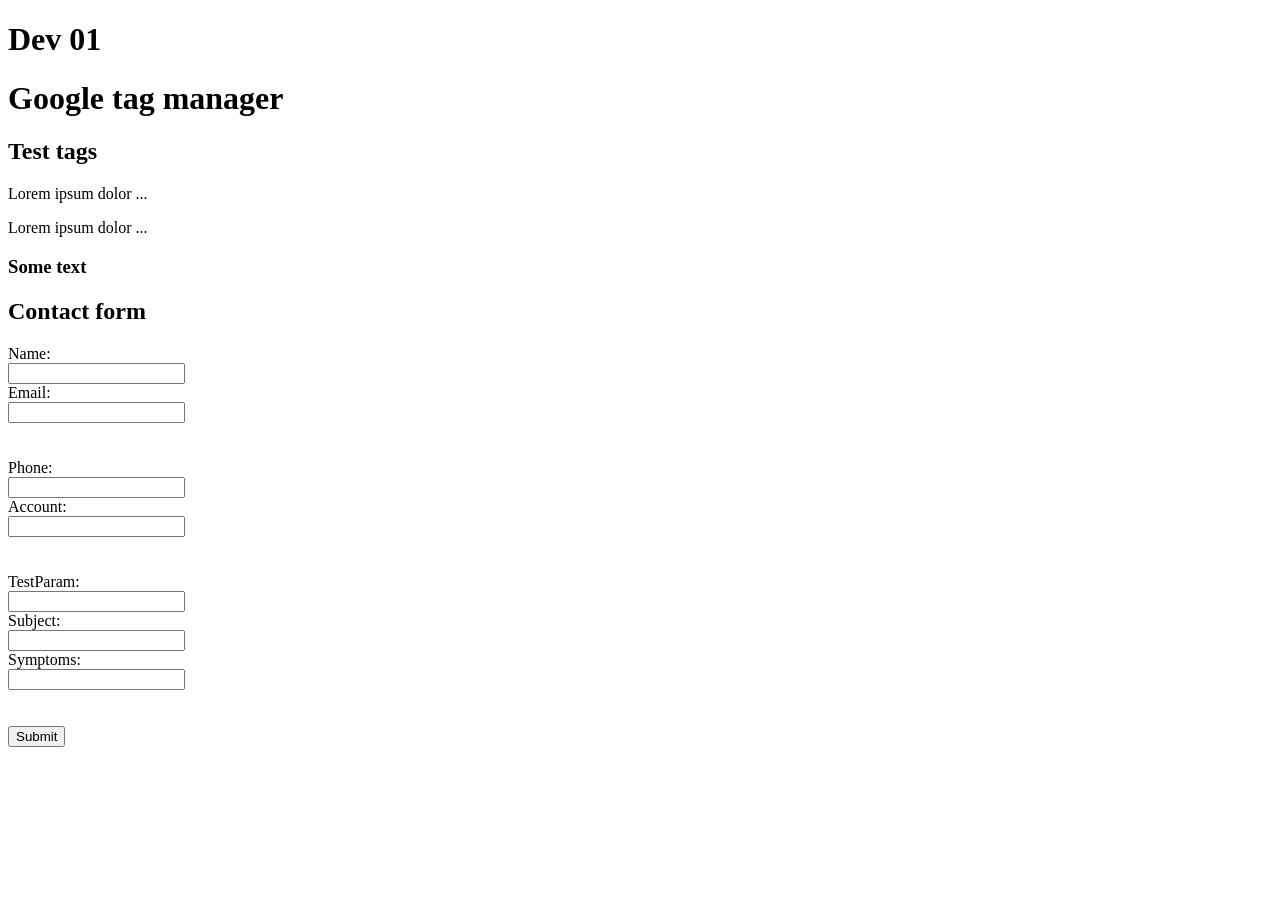
==== dev.html @ 11a9a534 "multiple pages" ====
<!DOCTYPE html>
<html>
<head>
    <meta charset="UTF-8">
<!-- Google Tag Manager -->
<script>(function(w,d,s,l,i){w[l]=w[l]||[];w[l].push({'gtm.start':
	new Date().getTime(),event:'gtm.js'});var f=d.getElementsByTagName(s)[0],
	j=d.createElement(s),dl=l!='dataLayer'?'&l='+l:'';j.async=true;j.src=
	'https://www.googletagmanager.com/gtm.js?id='+i+dl;f.parentNode.insertBefore(j,f);
	})(window,document,'script','dataLayer','GTM-W4DCKXNZ');</script>
	<!-- End Google Tag Manager -->
</head>
<body>
	<!-- Google Tag Manager (noscript) -->
<noscript><iframe src="https://www.googletagmanager.com/ns.html?id=GTM-W4DCKXNZ"
	height="0" width="0" style="display:none;visibility:hidden"></iframe></noscript>
	<!-- End Google Tag Manager (noscript) -->
<!-- Google Tag Manager (noscript) -->
<!-- <noscript><iframe src="https://www.googletagmanager.com/ns.html?id=GTM-W4DCKXNZ"
height="0" width="0" style="display:none;visibility:hidden"></iframe></noscript> -->
<!-- End Google Tag Manager (noscript) -->
<!-- <script>
  gtag('config', 'G-44QBL78MEQ', { 'debug_mode':true });
  let sign = prompt("Enter your user_id for GA:");
  if (sign) {
    gtag('config', 'G-44QBL78MEQ', {
  'user_id': sign
});
    console.log("tag is added (" + sign + ")");
  }

</script> -->
<script>
	function createObject() {
		console.log("form submitterd");
		let sign = prompt("Enter your user_id for GA:");
		if (sign) {
			// gtag('config', 'G-2HYGF91GN7', {
			// 	'user_id': sign + 'aa',
			// 	'test_user_id': sign + 'bb',
			// 	'user_code': sign
			// });
			gtag("set", {'user_id': sign + 'aa'});
			gtag("set", {'test_user_id': sign + 'bb'});
			gtag("set", {'user_code': sign + 'cc'});
			console.log("tag is added (" + sign + ")");
		}
	}
</script>
<!-- <script>
	window.dataLayer = window.dataLayer || [];
	function gtag(){dataLayer.push(arguments);}
	gtag('js', new Date());
	gtag('get', 'G-2HYGF91GN7', 'session_id', (id) => {
	  gtag('config', 'G-2HYGF91GN7', {
		  'custom_session_id': id,
		  'user_code': 'testUser'
	  });
	});
  </script> -->
  <h1>Dev 01</h1>
<h1>Google tag manager</h1>
<h2>
	Test tags
</h2>
<p>Lorem ipsum dolor ...</p>
<p>Lorem ipsum dolor ...</p>
<h3>Some text</h3>
<div>
    <h2>Contact form</h2>
	<form method="POST" class="mainForm" name="landingForm" onSubmit="createObject(); return false">
        Name:<br>
        <input type="text" name="Name" id="name-field"><br>
		Email:<br>
        <input type="text" name="Email" id="email-field"><br><br><br>
		Phone:<br>
        <input type="text" name="Phone" id="phone-field"><br>
		Account:<br>
        <input type="text" name="Account" id="account-field"><br><br><br>
		TestParam:<br>
        <input type="text" name="TestParam" id="testparam-field"><br>
		Subject:<br>
        <input type="text" name="Subject" id="subject-field"><br>
		Symptoms:<br>
        <input type="text" name="Symptoms" id="symptoms-field">
		<br><br><br>
        <input type="submit" value="Submit">
    </form>
</div>
</body>
</html>
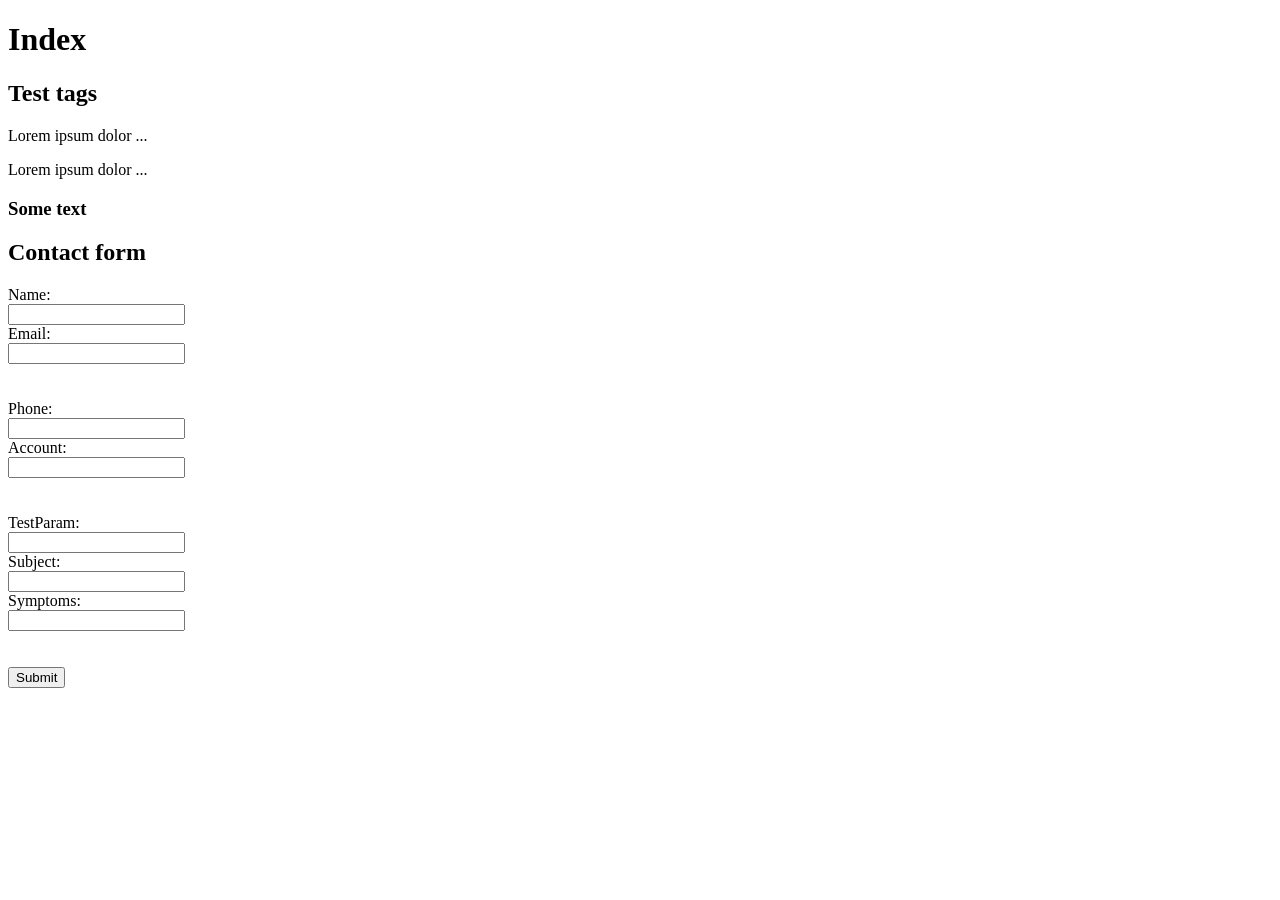
==== commit 2ed1288e: "old/new switcher" ====
--- a/dev.html
+++ b/dev.html
@@ -1,53 +1,96 @@
 <!DOCTYPE html>
 <html>
+
 <head>
-    <meta charset="UTF-8">
-<!-- Google Tag Manager -->
-<script>(function(w,d,s,l,i){w[l]=w[l]||[];w[l].push({'gtm.start':
-	new Date().getTime(),event:'gtm.js'});var f=d.getElementsByTagName(s)[0],
-	j=d.createElement(s),dl=l!='dataLayer'?'&l='+l:'';j.async=true;j.src=
-	'https://www.googletagmanager.com/gtm.js?id='+i+dl;f.parentNode.insertBefore(j,f);
-	})(window,document,'script','dataLayer','GTM-W4DCKXNZ');</script>
-	<!-- End Google Tag Manager -->
+	<meta charset="UTF-8">
+	<!-- <script>
+		window.TAG_ID = 'G-VCF8X5W0DC';
+	</script>
+	<script async src="https://www.googletagmanager.com/gtag/js?id=G-VCF8X5W0DC"></script>
+	<script src="https://webtracking-v01.creatio.com/JS/create-object.js"></script> -->
+	<!-- <script src="https://webtracking-v01.creatio.com/JS/crt-gtag.js"></script> -->
+	 <script src="https://ajax.googleapis.com/ajax/libs/jquery/1.11.2/jquery.min.js"></script>
+<script src="JS/track-cookies.js"></script>
+<script src="JS/create-object.js"></script>
+
+<!--
+	<script>
+function createOrReplaceInput(inputName, inputValue, formSelector, currentForm) {
+	var existingInput = jQuery(formSelector + " input[name='" + inputName + "']")[0];
+	if (existingInput) {
+		existingInput.value = inputValue;
+	} else {
+		var newInput = document.createElement('input');
+		newInput.setAttribute('type', 'hidden');
+		newInput.setAttribute('name', inputName);
+		newInput.setAttribute('value', inputValue);
+
+		currentForm.appendChild(newInput);
+	}
+}
+/* The function below pass TrackingUserId from GoogleAnalytics to data for sending to Creatio. */
+function extendTrackingData(googleClientId) {
+	googleClientId = googleClientId || "";
+	const googleTrackingSystemId = '310174AE-1DF5-4BB1-8955-474548D52666';
+	console.log("defineVisitor:Started", googleClientId);
+	var currentUrl = window.location.href;
+	//foreach form add hidden fields with names: TrackingUserId , PageUrl, TrackingId
+	var formsCollection = document.getElementsByTagName('form');
+	for (var i = 0; i < formsCollection.length; i++) {
+		var formSelector = "";
+		if (formsCollection[i].id) {
+			formSelector = "#" + formsCollection[i].id;
+		} else if (formsCollection[i].name) {
+			formSelector = "form[name='" + formsCollection[i].name + "']";
+		}
+		createOrReplaceInput("TrackingUserId", googleClientId, formSelector, formsCollection[i]);
+		createOrReplaceInput("PageUrl", currentUrl, formSelector, formsCollection[i]);
+		createOrReplaceInput("TrackingId", googleTrackingSystemId, formSelector, formsCollection[i]);
+	}
+}
+
+(async () => {
+	window.dataLayer = window.dataLayer || [];
+
+	const defaultGtag = function () {
+		dataLayer.push(arguments);
+	};
+
+	window.gtag = window.gtag || defaultGtag;
+
+	gtag('js', new Date());
+
+	const tagId = `${window.TAG_ID}`;
+	if (!tagId) {
+		console.warn('TAG_ID is not set.\nPlease specify the tag using the script below:\n\n<script>\n\twindow.TAG_ID = "G-.........."\n<\/script>');
+		return;
+	}
+
+	const getSessionId = new Promise(resolve => {
+		gtag('get', tagId, 'session_id', resolve);
+	});
+
+	const getClientId = new Promise(resolve => {
+		gtag('get', tagId, 'client_id', resolve);
+	});
+
+	const clientId = await getClientId;
+	const sessionId = await getSessionId;
+	jQuery(document).ready(extendTrackingData.bind(this, clientId));
+	const contactId = landing && landing.contactId && landing.contactId.value;
+
+	const customConfig = {
+		'crt_session_id': `${clientId}::${sessionId}`,
+		'crt_user_id': contactId || ''
+	};
+	gtag('config', tagId, customConfig);
+})();
+	</script> -->
+
 </head>
+
 <body>
-	<!-- Google Tag Manager (noscript) -->
-<noscript><iframe src="https://www.googletagmanager.com/ns.html?id=GTM-W4DCKXNZ"
-	height="0" width="0" style="display:none;visibility:hidden"></iframe></noscript>
-	<!-- End Google Tag Manager (noscript) -->
-<!-- Google Tag Manager (noscript) -->
-<!-- <noscript><iframe src="https://www.googletagmanager.com/ns.html?id=GTM-W4DCKXNZ"
-height="0" width="0" style="display:none;visibility:hidden"></iframe></noscript> -->
-<!-- End Google Tag Manager (noscript) -->
-<!-- <script>
-  gtag('config', 'G-44QBL78MEQ', { 'debug_mode':true });
-  let sign = prompt("Enter your user_id for GA:");
-  if (sign) {
-    gtag('config', 'G-44QBL78MEQ', {
-  'user_id': sign
-});
-    console.log("tag is added (" + sign + ")");
-  }
-
-</script> -->
-<script>
-	function createObject() {
-		console.log("form submitterd");
-		let sign = prompt("Enter your user_id for GA:");
-		if (sign) {
-			// gtag('config', 'G-2HYGF91GN7', {
-			// 	'user_id': sign + 'aa',
-			// 	'test_user_id': sign + 'bb',
-			// 	'user_code': sign
-			// });
-			gtag("set", {'user_id': sign + 'aa'});
-			gtag("set", {'test_user_id': sign + 'bb'});
-			gtag("set", {'user_code': sign + 'cc'});
-			console.log("tag is added (" + sign + ")");
-		}
-	}
-</script>
-<!-- <script>
+	<!-- <script>
 	window.dataLayer = window.dataLayer || [];
 	function gtag(){dataLayer.push(arguments);}
 	gtag('js', new Date());
@@ -58,34 +101,74 @@
 	  });
 	});
   </script> -->
-  <h1>Dev 01</h1>
-<h1>Google tag manager</h1>
-<h2>
-	Test tags
-</h2>
-<p>Lorem ipsum dolor ...</p>
-<p>Lorem ipsum dolor ...</p>
-<h3>Some text</h3>
-<div>
-    <h2>Contact form</h2>
-	<form method="POST" class="mainForm" name="landingForm" onSubmit="createObject(); return false">
-        Name:<br>
-        <input type="text" name="Name" id="name-field"><br>
-		Email:<br>
-        <input type="text" name="Email" id="email-field"><br><br><br>
-		Phone:<br>
-        <input type="text" name="Phone" id="phone-field"><br>
-		Account:<br>
-        <input type="text" name="Account" id="account-field"><br><br><br>
-		TestParam:<br>
-        <input type="text" name="TestParam" id="testparam-field"><br>
-		Subject:<br>
-        <input type="text" name="Subject" id="subject-field"><br>
-		Symptoms:<br>
-        <input type="text" name="Symptoms" id="symptoms-field">
-		<br><br><br>
-        <input type="submit" value="Submit">
-    </form>
-</div>
+	<h1>Index</h1>
+	<h2>
+		Test tags
+	</h2>
+	<p>Lorem ipsum dolor ...</p>
+	<p>Lorem ipsum dolor ...</p>
+	<h3>Some text</h3>
+	<div>
+		<h2>Contact form</h2>
+		<form method="POST" class="mainForm" name="landingForm" onSubmit="createObject(); return false">
+			Name:<br>
+			<input type="text" name="Name" id="name-field"><br>
+			Email:<br>
+			<input type="text" name="Email" id="email-field"><br><br><br>
+			Phone:<br>
+			<input type="text" name="Phone" id="phone-field"><br>
+			Account:<br>
+			<input type="text" name="Account" id="account-field"><br><br><br>
+			TestParam:<br>
+			<input type="text" name="TestParam" id="testparam-field"><br>
+			Subject:<br>
+			<input type="text" name="Subject" id="subject-field"><br>
+			Symptoms:<br>
+			<input type="text" name="Symptoms" id="symptoms-field">
+			<br><br><br>
+			<input type="submit" value="Submit">
+		</form>
+	</div>
+	<script>
+
+/**
+* Replace the "css-selector" placeholders in the code below with the element selectors on your landing page.
+* You can use #id or any other CSS selector that will define the input field explicitly.
+* Example: "Email": "#MyEmailField".
+* If you don't have a field from the list below placed on your landing, leave the placeholder or remove the line.
+*/
+var config = {
+    fields: {
+        "FullName": "#name-field", // Name of a contact
+        "PhoneNumber": "#phone-field", // Contact's mobile phone
+        "Email": "#email-field" // Contact's email
+    },
+    contactFields: {
+        "FullName": "#name-field", // Name of a contact
+        "Phone": "#phone-field", // Contact's mobile phone
+        "Email": "#email-field" // Contact's email
+    },
+    customFields: {"WebFormId":"cf9036d6-1b26-45b1-b007-a72003fa4771"},
+    landingId: "cf9036d6-1b26-45b1-b007-a72003fa4771",
+    serviceUrl: "https://180318-crm-bundle.creatio.com/0/ServiceModel/GeneratedObjectWebFormService.svc/SaveWebFormObjectData",
+    redirectUrl: ""
+};
+/**
+* The function below creates a object from the submitted data.
+* Bind this function call to the "onSubmit" event of the form or any other elements events.
+* Example: <form class="mainForm" name="landingForm" onSubmit="createObject(); return false">
+*/
+function createObject() {
+    landing.createObjectFromLanding(config);
+}
+/**
+* The function below inits landing page using URL parameters.
+*/
+function initLanding() {
+    landing.initLanding(config);
+}
+jQuery(document).ready(initLanding);
+</script>
 </body>
+
 </html>
